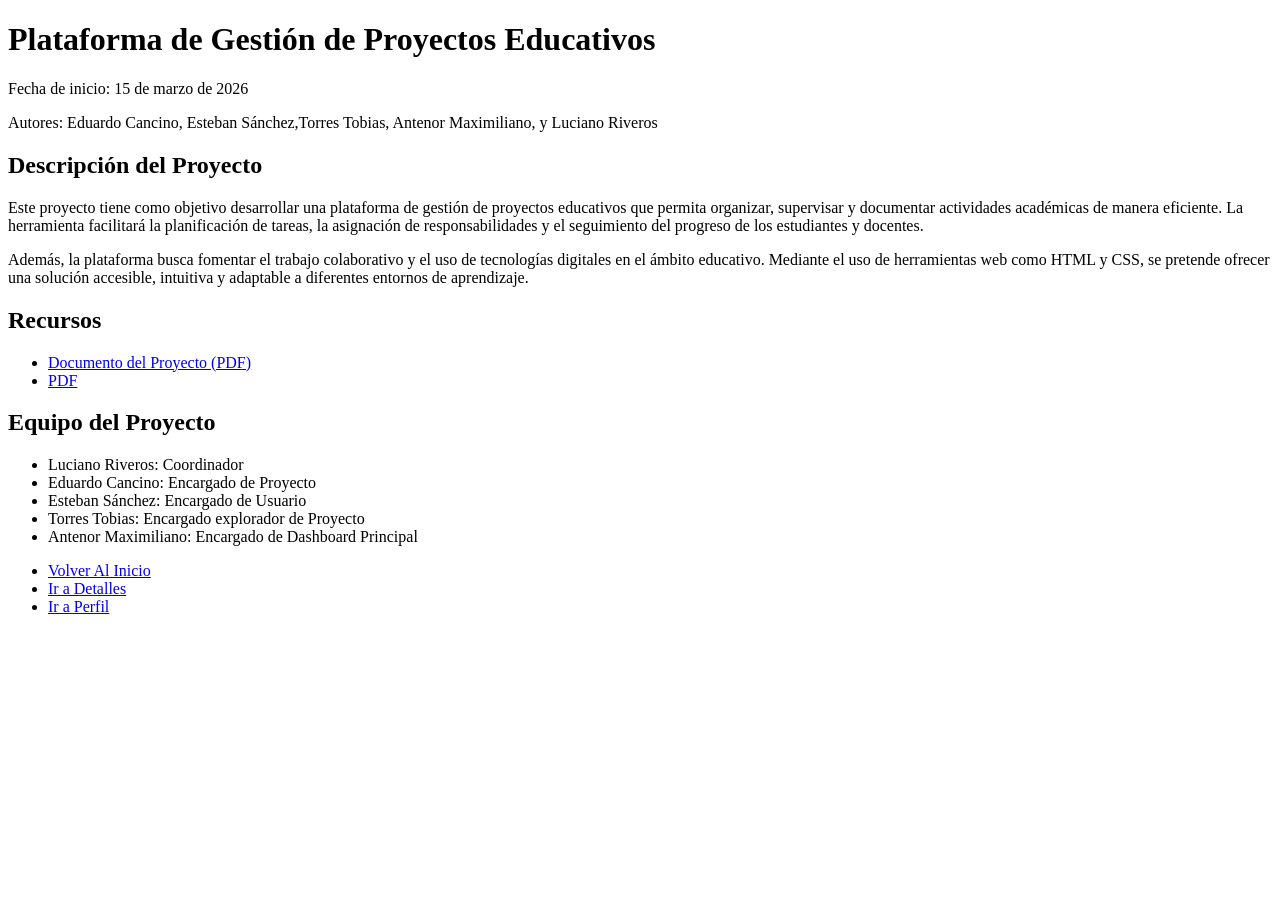
==== detalle.html @ d869b3ac "agrego detalle html cancino arturo" ====
<!DOCTYPE html>
<html lang="es">
<head>
    <meta charset="UTF-8">
    <meta name="viewport" content="width=device-width, initial-scale=1.0">
    <title>Detalle del Proyecto</title>
</head>
<body>
    <header>
        <h1>Plataforma de Gestión de Proyectos Educativos</h1>
        <p>Fecha de inicio: 15 de marzo de 2026</p>
        <p>Autores: Eduardo Cancino, Esteban Sánchez,Torres Tobias, Antenor Maximiliano, y Luciano Riveros</p>
    </header>
    <section>
        <h2>Descripción del Proyecto</h2>
        <p>
            Este proyecto tiene como objetivo desarrollar una plataforma de gestión de proyectos educativos
            que permita organizar, supervisar y documentar actividades académicas de manera eficiente. La
            herramienta facilitará la planificación de tareas, la asignación de responsabilidades y el
            seguimiento del progreso de los estudiantes y docentes.
        </p>
        <p>
            Además, la plataforma busca fomentar el trabajo colaborativo y el uso de tecnologías digitales en
            el ámbito educativo. Mediante el uso de herramientas web como HTML y CSS, se pretende ofrecer una
            solución accesible, intuitiva y adaptable a diferentes entornos de aprendizaje.
        </p>
    </section>
    <section>
        <h2>Recursos</h2>
        <ul>
            <li><a href="assets/Aprendizaje_basado_en_Proyectos_Digitales_para_el_.pdf" >Documento del Proyecto (PDF)</a></li>
            <li><a href="https://drive.google.com/file/d/1jgj-io_L6Bb_QjmhsaKeeF_oqvUa2igE/view?usp=sharing" >PDF</a></li>
        </ul>
    </section>
    <section>
        <h2>Equipo del Proyecto</h2>
        <ul>
            <li>Luciano Riveros: Coordinador</li>
            <li>Eduardo Cancino: Encargado de Proyecto</li>
            <li>Esteban Sánchez: Encargado de Usuario</li>
            <li>Torres Tobias: Encargado explorador de Proyecto</li>
            <li>Antenor Maximiliano: Encargado de Dashboard Principal</li>
        </ul>
    </section>
<ul>
    <li><a href="index.html">Volver Al Inicio</a></li>
    <li><a href="detalle.html">Ir a Detalles</a></li>
    <li><a href="perfil.html">Ir a Perfil</a></li>

    </ul>
</body>
</html>
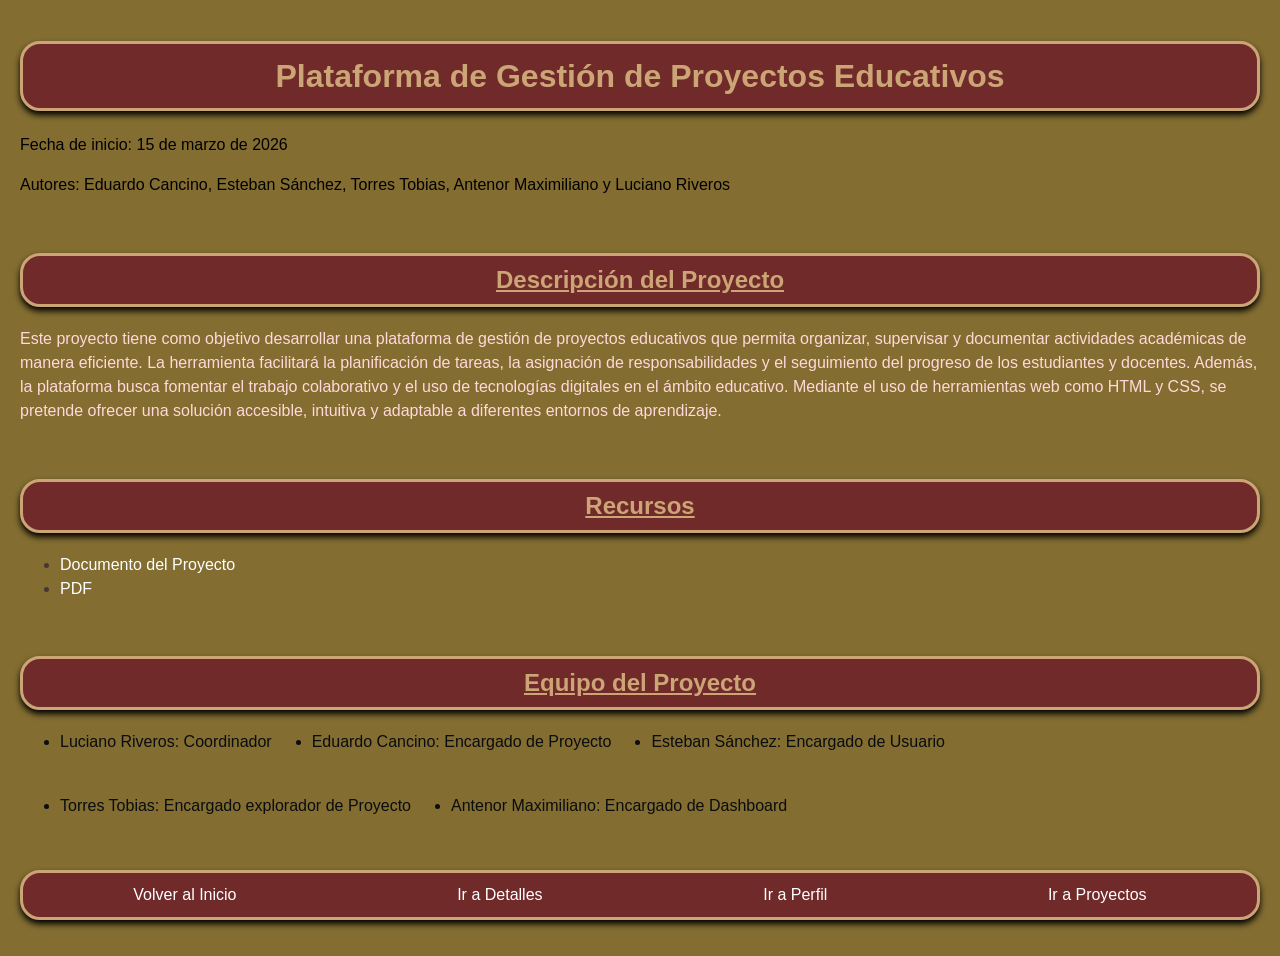
==== commit ec3e8b40: "Agregado detalle.css Cancino Arturo" ====
--- a/detalle.html
+++ b/detalle.html
@@ -3,50 +3,63 @@
 <head>
     <meta charset="UTF-8">
     <meta name="viewport" content="width=device-width, initial-scale=1.0">
+    <link rel="stylesheet" href="./assets/detalle.css">
+
     <title>Detalle del Proyecto</title>
+
+    <style>
+        h2 {
+            text-decoration: underline;
+        }
+    </style>
 </head>
+
 <body>
-    <header>
+
+    <header id="titulo">
         <h1>Plataforma de Gestión de Proyectos Educativos</h1>
-        <p>Fecha de inicio: 15 de marzo de 2026</p>
-        <p>Autores: Eduardo Cancino, Esteban Sánchez,Torres Tobias, Antenor Maximiliano, y Luciano Riveros</p>
+
+        <p id="fecha">Fecha de inicio: 15 de marzo de 2026</p>
+        <p>
+            Autores: Eduardo Cancino, Esteban Sánchez, Torres Tobias, Antenor Maximiliano y Luciano Riveros
+        </p>
     </header>
-    <section>
+
+    <section class="parrafo">
         <h2>Descripción del Proyecto</h2>
         <p>
-            Este proyecto tiene como objetivo desarrollar una plataforma de gestión de proyectos educativos
-            que permita organizar, supervisar y documentar actividades académicas de manera eficiente. La
-            herramienta facilitará la planificación de tareas, la asignación de responsabilidades y el
-            seguimiento del progreso de los estudiantes y docentes.
-        </p>
-        <p>
-            Además, la plataforma busca fomentar el trabajo colaborativo y el uso de tecnologías digitales en
-            el ámbito educativo. Mediante el uso de herramientas web como HTML y CSS, se pretende ofrecer una
-            solución accesible, intuitiva y adaptable a diferentes entornos de aprendizaje.
+            Este proyecto tiene como objetivo desarrollar una plataforma de gestión de proyectos educativos que permita organizar, supervisar y documentar actividades académicas de manera eficiente. La herramienta facilitará la planificación de tareas, la asignación de responsabilidades y el seguimiento del progreso de los estudiantes y docentes.
+Además, la plataforma busca fomentar el trabajo colaborativo y el uso de tecnologías digitales en el ámbito educativo. Mediante el uso de herramientas web como HTML y CSS, se pretende ofrecer una solución accesible, intuitiva y adaptable a diferentes entornos de aprendizaje.
         </p>
     </section>
+
     <section>
         <h2>Recursos</h2>
-        <ul>
-            <li><a href="assets/Aprendizaje_basado_en_Proyectos_Digitales_para_el_.pdf" >Documento del Proyecto (PDF)</a></li>
-            <li><a href="https://drive.google.com/file/d/1jgj-io_L6Bb_QjmhsaKeeF_oqvUa2igE/view?usp=sharing" >PDF</a></li>
+        <ul class="recursos">
+            <li><a href="assets/Aprendizaje_basado_en_Proyectos_Digitales_para_el_.pdf">Documento del Proyecto</a></li>
+            <li><a href="https://drive.google.com/file/d/1jgj-io_L6Bb_QjmhsaKeeF_oqvUa2igE/view">PDF</a></li>
         </ul>
     </section>
+
     <section>
         <h2>Equipo del Proyecto</h2>
-        <ul>
+        <ul class="integrantes">
             <li>Luciano Riveros: Coordinador</li>
             <li>Eduardo Cancino: Encargado de Proyecto</li>
             <li>Esteban Sánchez: Encargado de Usuario</li>
             <li>Torres Tobias: Encargado explorador de Proyecto</li>
-            <li>Antenor Maximiliano: Encargado de Dashboard Principal</li>
+            <li>Antenor Maximiliano: Encargado de Dashboard</li>
         </ul>
     </section>
-<ul>
-    <li><a href="index.html">Volver Al Inicio</a></li>
-    <li><a href="detalle.html">Ir a Detalles</a></li>
-    <li><a href="perfil.html">Ir a Perfil</a></li>
 
-    </ul>
+    <nav>
+        <ul class="menu">
+            <li><a href="index.html">Volver al Inicio</a></li>
+            <li><a href="detalle.html">Ir a Detalles</a></li>
+            <li><a href="perfil.html">Ir a Perfil</a></li>
+            <li><a href="proyectos.html">Ir a Proyectos</a></li>
+        </ul>
+    </nav>
+
 </body>
 </html>
--- a/assets/detalle.css
+++ b/assets/detalle.css
@@ -0,0 +1,81 @@
+body {
+    display: grid;
+    grid-template-areas:
+        "header"
+        "contenido"
+        "recursos"
+        "equipo"
+        "menu";
+    gap: 20px;
+
+    font-family: Arial, Helvetica, sans-serif;
+    background-color: rgba(113, 88, 19, 0.87);
+    color: rgb(72, 54, 54);
+    line-height: 1.5;
+    margin: 20px;
+}
+
+
+h1, h2 {
+    text-align: center;
+    background-color: rgb(113, 42, 42);
+    color: rgb(204, 165, 119);
+    line-height: 2;
+    border:3px solid;
+    border-radius: 20px;
+    box-shadow: 0px 4px 6px rgb(0, 0, 0);
+}
+
+.menu {
+    color: rgba(204, 165, 119);
+    display: flex;
+    list-style: none;
+    gap: 20px;
+    align-items: center;
+    justify-content: space-around;
+    background-color: rgb(113, 42, 42);
+    border: 3px solid;
+    border-radius: 20px;
+    box-shadow: 0px 4px 6px rgb(0, 0, 0);
+    padding: 10px;
+}
+
+.integrantes {
+    color: rgb(10, 13, 15);
+    line-height: 1.5;
+    display: flex;
+    gap: 40px;
+    flex-wrap: wrap;
+}
+
+#titulo {
+    color: rgb(0, 0, 0);
+}
+
+#fecha {
+    color: black;
+}
+
+a {
+    color: rgb(255, 255, 255);
+    text-decoration: none;
+}
+
+a:hover {
+    color: rgb(0, 0, 0);
+}
+
+a:active {
+    color: rgb(0, 79, 33);
+}
+
+a:focus {
+    outline: 2px solid rgb(0, 0, 0);
+}
+
+.parrafo {
+    color: rgb(255, 217, 217);
+}
+.autor{
+    color: rgb(233, 225, 225);
+}
